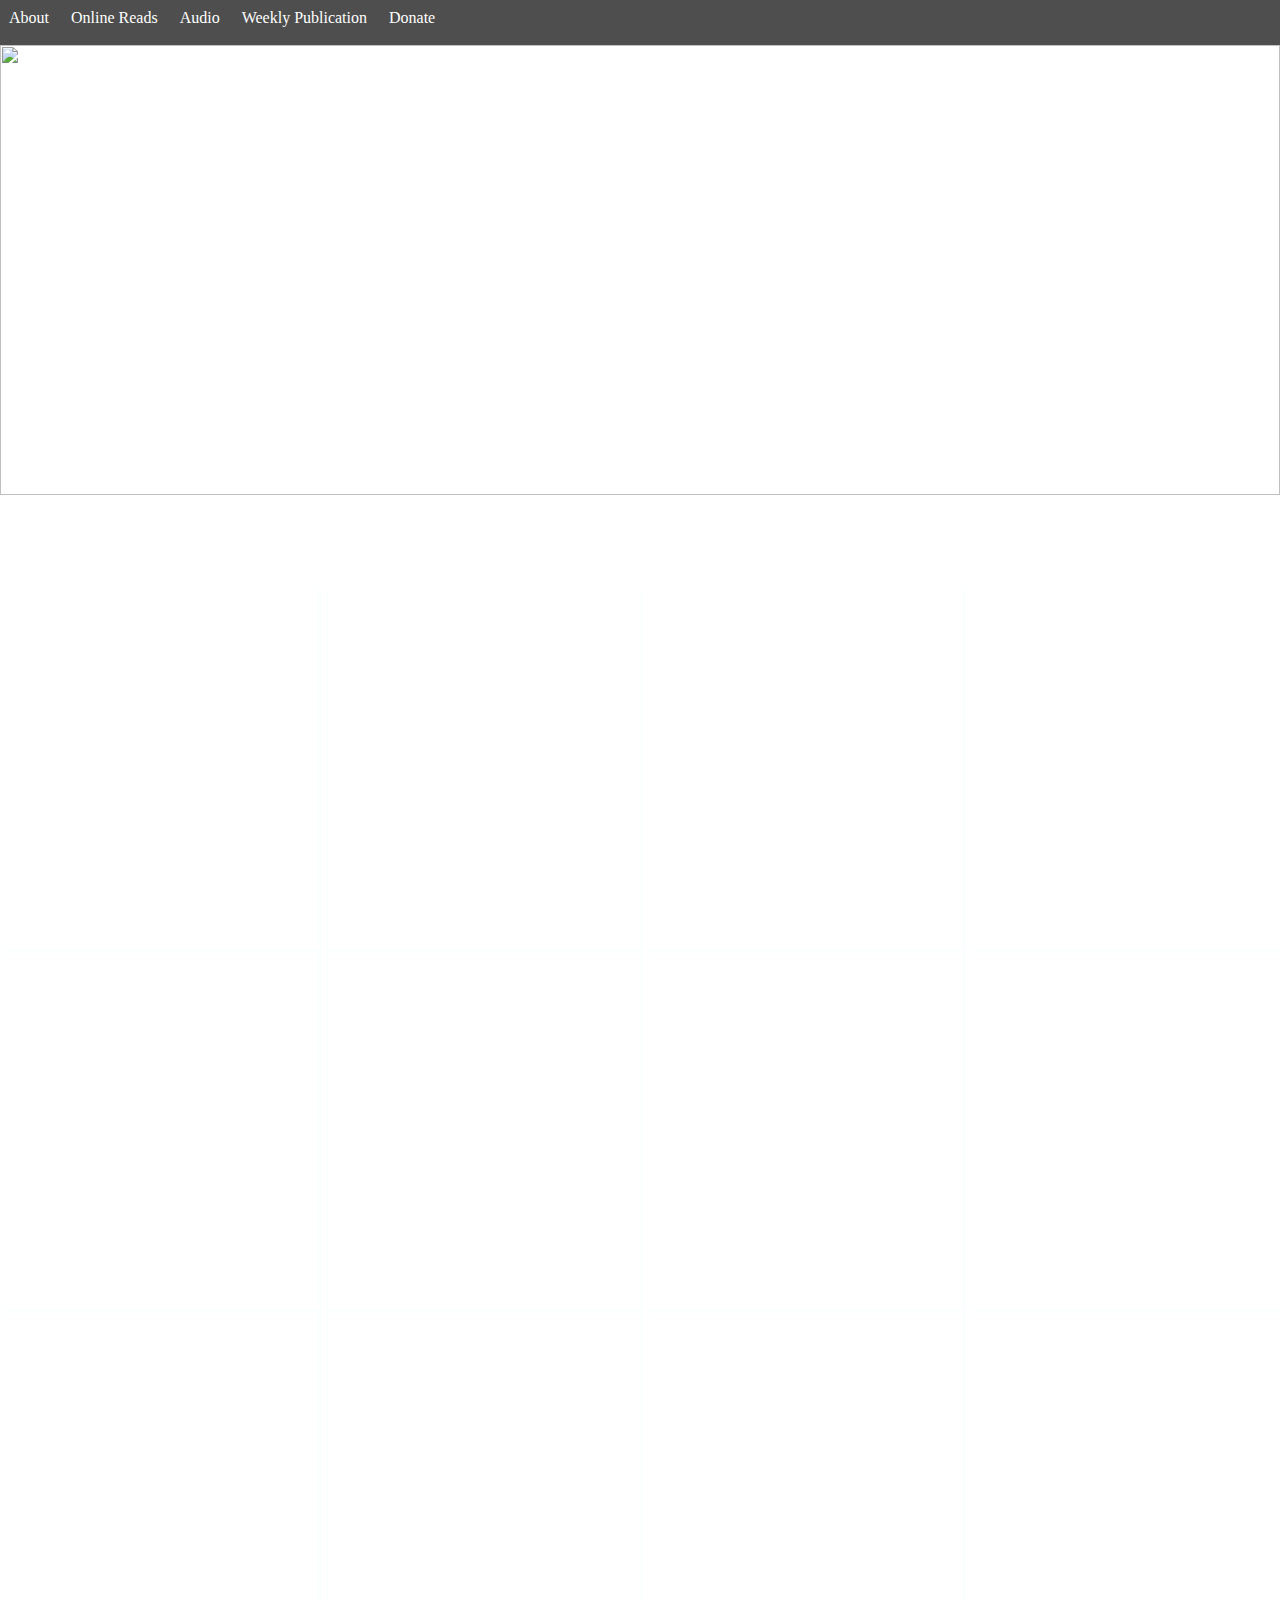
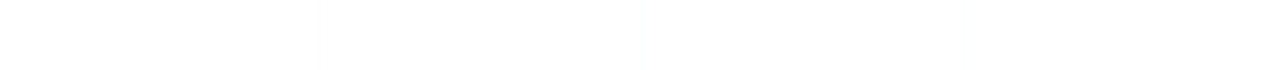
==== index.html @ f44ef444 "got initial view up" ====
<!DOCTYPE html>
<html>
<head>
  <meta charset="utf-8" />
  <meta http-equiv="X-UA-Compatible" content="IE=edge">
  <title>SIE</title>
  <meta name="viewport" content="width=device-width, initial-scale=1">
  <link rel="stylesheet" type="text/css" media="screen" href="style.css" />
  <link rel="icon" type="image/png" href="https://w3.chabad.org/media/images/1077/XNau10770991.png">
</head>
<body class="product-body">

  <nav class="product-nav">
    <a href="https://www.sie.org/templates/articlecco_cdo/aid/2224490/jewish/About.htm">About</a>
    <a href="https://www.sie.org/templates/sie/article_cdo/aid/2224514/jewish/Read-Our-Books.htm">Online Reads</a>
    <a href="https://www.sie.org/library/article_cdo/aid/2224521/jewish/Audio.htm">Audio</a>
    <a href="./pdf/SIE 03.pdf">Weekly Publication</a>
    <a href="https://www.sie.org/templates/fundraising/default_cdo/aid/4260668/jewish/Campaign.htm">Donate</a>
  </nav>


  <header class="product-header">
    <img class="header-img" src="https://w3.chabad.org/media/images/516/YRNj5160081.jpg" alt="">
  </header>

  <div class="container">
    <div class="product">
      <img class="product-img" src="https://www.greenfieldjudaica.com/itemimageslarge/Likkutei_sichos.jpg" alt="">
    </div>
    <div class="product">
      <img class="product-img" src="https://images-na.ssl-images-amazon.com/images/I/61hXWC4iEHL._SX258_BO1,204,203,200_.jpg" alt="">
    </div>
    <div class="product">
      <img class="product-img" src="https://w3.chabad.org/media/images/1077/ioUf10772530.jpg" alt="">
    </div>
    <div class="product">
      <img class="product-img" src="https://mekorjudaica.com/media/catalog/product/cache/1/thumbnail/9df78eab33525d08d6e5fb8d27136e95/t/a/tantah.jpg" alt="">
    </div>
    <div class="product">
      <img class="product-img" src="https://w3.chabad.org/media/images/1077/prWn10772538.jpg" alt="">
    </div>
    <div class="product">
      <img class="product-img" src="https://w3.chabad.org/media/images/1077/lTxE10772534.jpg" alt="">
    </div>
    <div class="product">
      <img class="product-img" src="https://www.shluchimservices.com/pub/media/catalog/product/cache/f073062f50e48eb0f0998593e568d857/d/o/download_7.jpg" alt="">
    </div>
    <div class="product">
      <img class="product-img" src="https://w3.chabad.org/media/images/1077/qLrL10772532.jpg" alt="">
    </div>
    <div class="product">
      <img class="product-img" src="https://images.gr-assets.com/books/1397369614l/21594310.jpg" alt="">
    </div>
    <div class="product">
      <img class="product-img" src="http://store.kehotonline.com/images/ere-stud1.jpg" alt="">
    </div>
    <div class="product">
      <img class="product-img" src="https://pro2-bar-s3-cdn-cf6.myportfolio.com/c5a9a471d874c372f7c5f5c0f3706045/a69bccea07ddb7fbec025082_rw_1920.jpg?h=57b13978d3013f30b611802552226130" alt="">
    </div>
    <div class="product">
      <img class="product-img" src="https://images-na.ssl-images-amazon.com/images/I/71Izxpb0QsL.jpg" alt="">
    </div>
  </div>

  <script src="main.js"></script>
</body>
</html>
---- style.css ----
.product-body{
  width: 100%;
  margin: 0 auto;
}

.product-nav {
  height: 5vh;
  background-color: rgb(77, 78, 77);
}


.product-nav > a{
  color: white;
  text-decoration: none;
  margin: 1vh;
  display: inline-block;
}

.product-header{
  height: 60vh;
}

.header-img{
  width: 100%;
  height: 50vh;
}


.container{
  display: grid;
  grid-gap: 10px;
  grid-template-columns: repeat(auto-fit, minmax(300px, 4fr));
  grid-auto-rows: 350px;
}

.product{
  display: flex;
  justify-content: center;
  margin: 5px;
  box-shadow: 1px 1px 2px 2px #fbffff;
  height: 40vh;
  width: 100%;
}

.product-img{
  width: 80%;
}





.product:hover{
  box-shadow: 0px 0px 0px 0px #cecbcb;
}

.product-img:hover{
  box-shadow: 1px 1px 1px 1px #cecbcb;
}
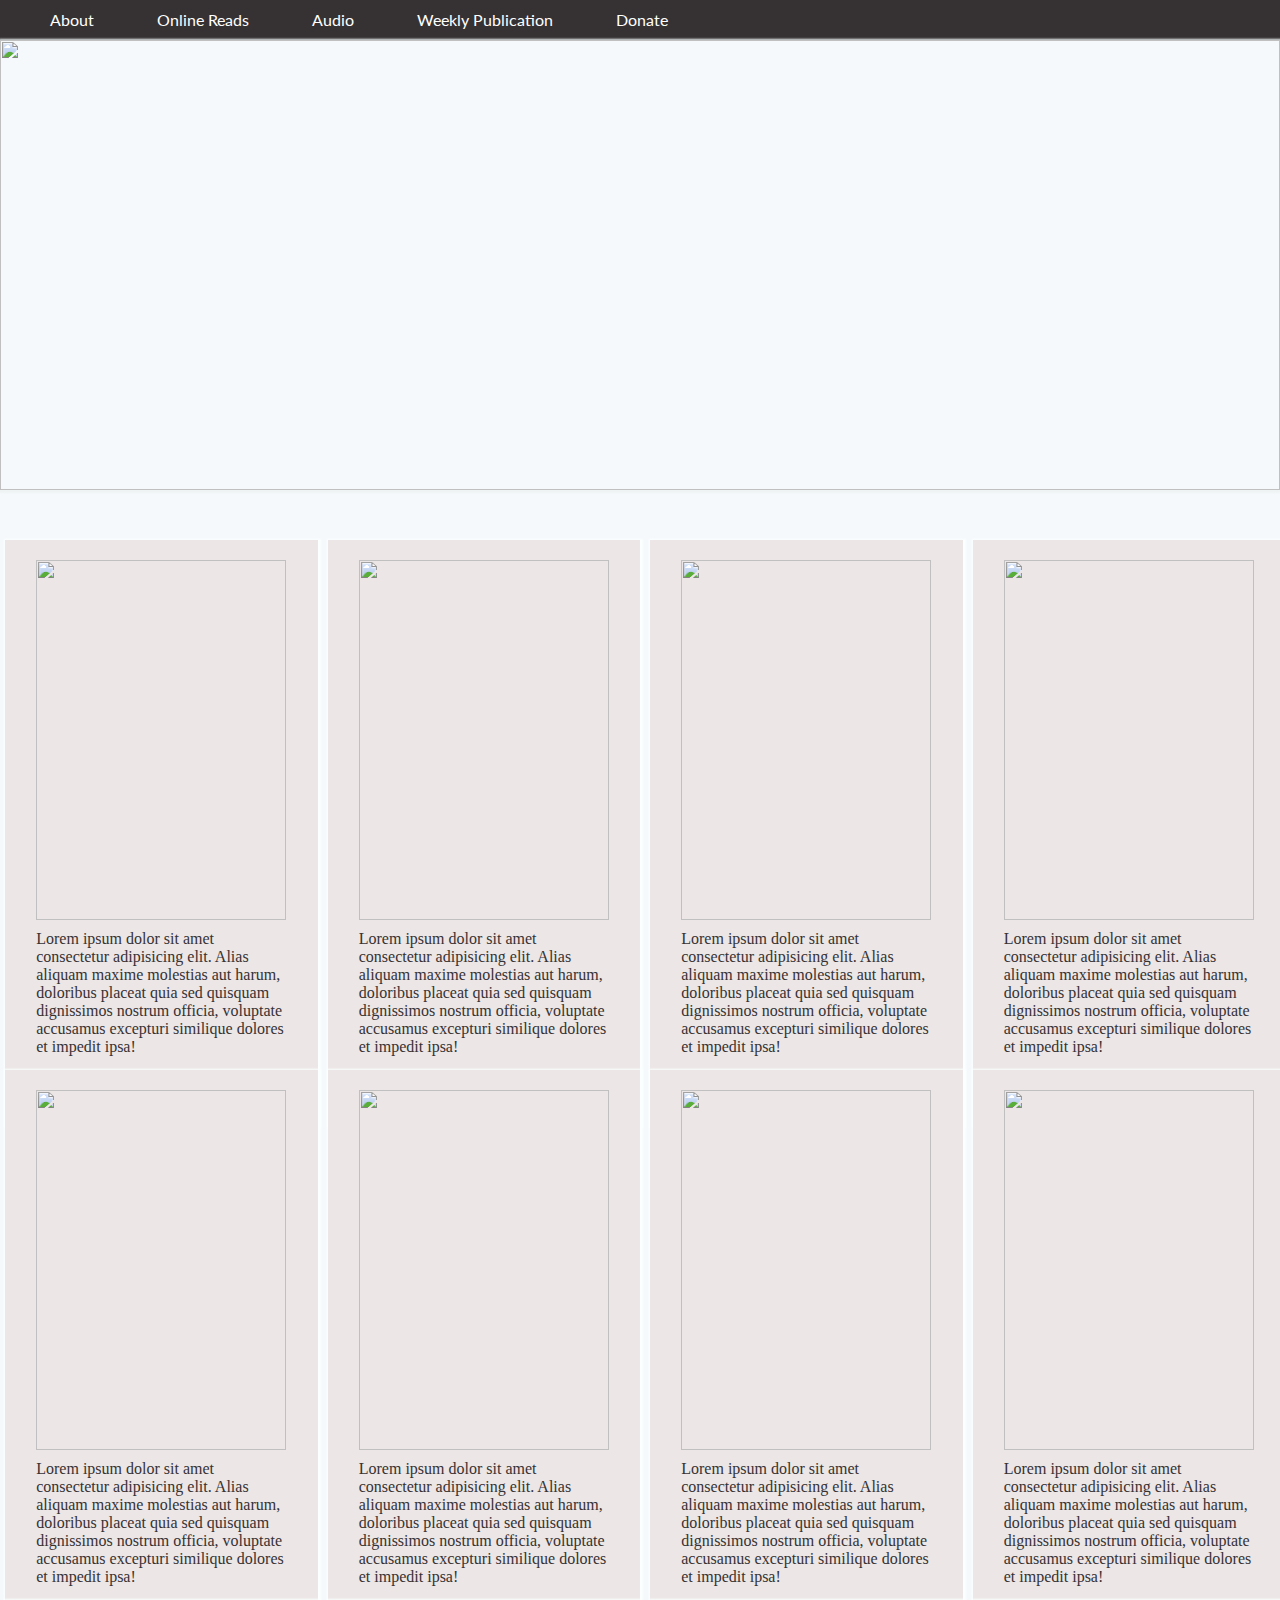
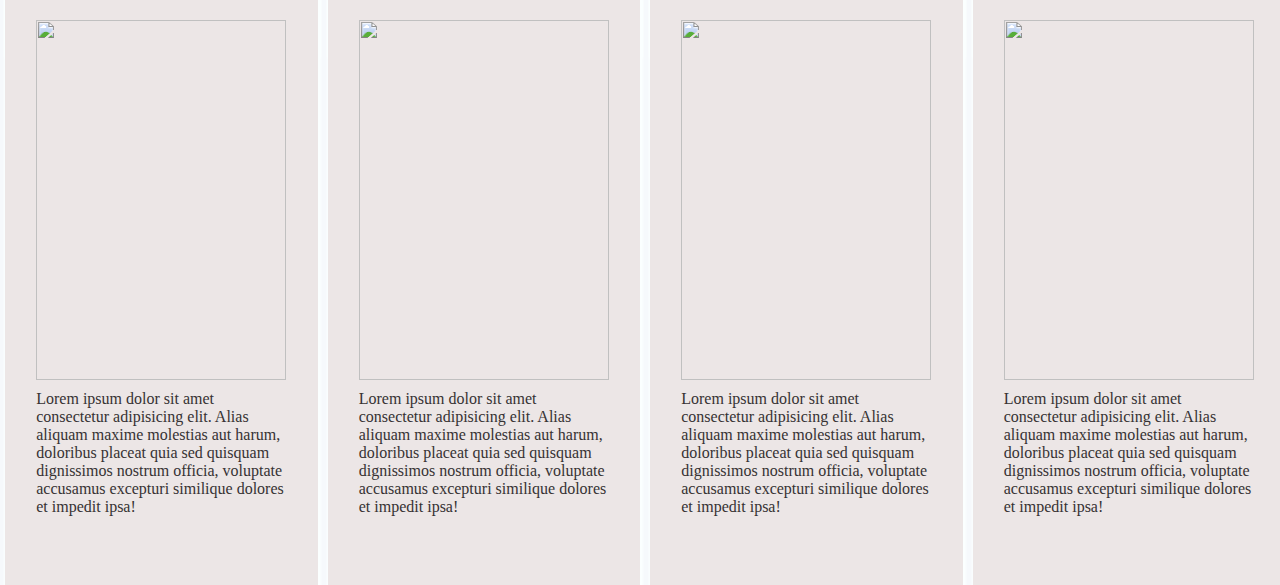
==== commit f8cf579c: "added to home: image description, About: fixed up video" ====
--- a/index.html
+++ b/index.html
@@ -5,13 +5,14 @@
   <meta http-equiv="X-UA-Compatible" content="IE=edge">
   <title>SIE</title>
   <meta name="viewport" content="width=device-width, initial-scale=1">
+  <link href="https://fonts.googleapis.com/css?family=Lato" rel="stylesheet">
   <link rel="stylesheet" type="text/css" media="screen" href="style.css" />
   <link rel="icon" type="image/png" href="https://w3.chabad.org/media/images/1077/XNau10770991.png">
 </head>
 <body class="product-body">
 
   <nav class="product-nav">
-    <a href="https://www.sie.org/templates/articlecco_cdo/aid/2224490/jewish/About.htm">About</a>
+    <a href="./about.html">About</a>
     <a href="https://www.sie.org/templates/sie/article_cdo/aid/2224514/jewish/Read-Our-Books.htm">Online Reads</a>
     <a href="https://www.sie.org/library/article_cdo/aid/2224521/jewish/Audio.htm">Audio</a>
     <a href="./pdf/SIE 03.pdf">Weekly Publication</a>
@@ -25,40 +26,85 @@
 
   <div class="container">
     <div class="product">
-      <img class="product-img" src="https://www.greenfieldjudaica.com/itemimageslarge/Likkutei_sichos.jpg" alt="">
+      <span>
+        <img class="product-img" src="https://www.greenfieldjudaica.com/itemimageslarge/Likkutei_sichos.jpg" alt="">
+        <div class="product-para">Lorem ipsum dolor sit amet consectetur adipisicing elit. Alias aliquam maxime molestias aut harum, doloribus placeat quia sed quisquam dignissimos nostrum officia, voluptate accusamus excepturi similique dolores et impedit ipsa!</div>
+      </span>
     </div>
     <div class="product">
+<span>
       <img class="product-img" src="https://images-na.ssl-images-amazon.com/images/I/61hXWC4iEHL._SX258_BO1,204,203,200_.jpg" alt="">
+<div class="product-para">Lorem ipsum dolor sit amet consectetur adipisicing elit. Alias aliquam maxime molestias aut harum, doloribus placeat quia sed quisquam dignissimos nostrum officia, voluptate accusamus excepturi similique dolores et impedit ipsa!</div>
+      </span>
     </div>
     <div class="product">
-      <img class="product-img" src="https://w3.chabad.org/media/images/1077/ioUf10772530.jpg" alt="">
+      <span>      <img class="product-img" src="https://w3.chabad.org/media/images/1077/ioUf10772530.jpg" alt="">
+      <div class="product-para">Lorem ipsum dolor sit amet consectetur adipisicing elit. Alias aliquam maxime molestias aut harum, doloribus placeat quia
+        sed quisquam dignissimos nostrum officia, voluptate accusamus excepturi similique dolores et impedit ipsa!</div>
+      </span>
     </div>
     <div class="product">
+      <span>
       <img class="product-img" src="https://mekorjudaica.com/media/catalog/product/cache/1/thumbnail/9df78eab33525d08d6e5fb8d27136e95/t/a/tantah.jpg" alt="">
+      <div class="product-para">Lorem ipsum dolor sit amet consectetur adipisicing elit. Alias aliquam maxime molestias aut harum, doloribus placeat quia
+        sed quisquam dignissimos nostrum officia, voluptate accusamus excepturi similique dolores et impedit ipsa!</div>
+      </span>
     </div>
     <div class="product">
+      <span>
       <img class="product-img" src="https://w3.chabad.org/media/images/1077/prWn10772538.jpg" alt="">
+      <div class="product-para">Lorem ipsum dolor sit amet consectetur adipisicing elit. Alias aliquam maxime molestias aut harum, doloribus placeat quia
+        sed quisquam dignissimos nostrum officia, voluptate accusamus excepturi similique dolores et impedit ipsa!</div>
+      </span>
     </div>
     <div class="product">
+      <span>
       <img class="product-img" src="https://w3.chabad.org/media/images/1077/lTxE10772534.jpg" alt="">
+      <div class="product-para">Lorem ipsum dolor sit amet consectetur adipisicing elit. Alias aliquam maxime molestias aut harum, doloribus placeat quia
+        sed quisquam dignissimos nostrum officia, voluptate accusamus excepturi similique dolores et impedit ipsa!</div>
+      </span>
     </div>
     <div class="product">
+      <span>
       <img class="product-img" src="https://www.shluchimservices.com/pub/media/catalog/product/cache/f073062f50e48eb0f0998593e568d857/d/o/download_7.jpg" alt="">
+      <div class="product-para">Lorem ipsum dolor sit amet consectetur adipisicing elit. Alias aliquam maxime molestias aut harum, doloribus placeat quia
+        sed quisquam dignissimos nostrum officia, voluptate accusamus excepturi similique dolores et impedit ipsa!</div>
+      </span>
     </div>
     <div class="product">
+      <span>
       <img class="product-img" src="https://w3.chabad.org/media/images/1077/qLrL10772532.jpg" alt="">
+      <div class="product-para">Lorem ipsum dolor sit amet consectetur adipisicing elit. Alias aliquam maxime molestias aut harum, doloribus placeat quia
+        sed quisquam dignissimos nostrum officia, voluptate accusamus excepturi similique dolores et impedit ipsa!</div>
+      </span>
     </div>
     <div class="product">
+      <span>
       <img class="product-img" src="https://images.gr-assets.com/books/1397369614l/21594310.jpg" alt="">
+      <div class="product-para">Lorem ipsum dolor sit amet consectetur adipisicing elit. Alias aliquam maxime molestias aut harum, doloribus placeat quia
+        sed quisquam dignissimos nostrum officia, voluptate accusamus excepturi similique dolores et impedit ipsa!</div>
+      </span>
     </div>
     <div class="product">
+      <span>
       <img class="product-img" src="http://store.kehotonline.com/images/ere-stud1.jpg" alt="">
+      <div class="product-para">Lorem ipsum dolor sit amet consectetur adipisicing elit. Alias aliquam maxime molestias aut harum, doloribus placeat quia
+        sed quisquam dignissimos nostrum officia, voluptate accusamus excepturi similique dolores et impedit ipsa!</div>
+      </span>
     </div>
     <div class="product">
+      <span>
       <img class="product-img" src="https://pro2-bar-s3-cdn-cf6.myportfolio.com/c5a9a471d874c372f7c5f5c0f3706045/a69bccea07ddb7fbec025082_rw_1920.jpg?h=57b13978d3013f30b611802552226130" alt="">
+      <div class="product-para">Lorem ipsum dolor sit amet consectetur adipisicing elit. Alias aliquam maxime molestias aut harum, doloribus placeat quia
+        sed quisquam dignissimos nostrum officia, voluptate accusamus excepturi similique dolores et impedit ipsa!</div>
+      </span>
     </div>
     <div class="product">
+      <span>
       <img class="product-img" src="https://images-na.ssl-images-amazon.com/images/I/71Izxpb0QsL.jpg" alt="">
+      <div class="product-para">Lorem ipsum dolor sit amet consectetur adipisicing elit. Alias aliquam maxime molestias aut harum, doloribus placeat quia
+        sed quisquam dignissimos nostrum officia, voluptate accusamus excepturi similique dolores et impedit ipsa!</div>
+      </span>
     </div>
   </div>
 
--- a/style.css
+++ b/style.css
@@ -1,11 +1,13 @@
 .product-body{
   width: 100%;
   margin: 0 auto;
+  background-color: rgb(246, 249, 252);
 }
 
 .product-nav {
-  height: 5vh;
-  background-color: rgb(77, 78, 77);
+  height: 40px;
+  /* background-color: rgb(77, 78, 77); */
+  background-color: rgb(54, 50, 51);
 }
 
 
@@ -14,15 +16,19 @@
   text-decoration: none;
   margin: 1vh;
   display: inline-block;
+  font-family: 'Lato', sans-serif;
+  margin-left: 50px;
+  margin-top: 10px;
 }
 
 .product-header{
-  height: 60vh;
+  height: 55vh;
 }
 
 .header-img{
   width: 100%;
   height: 50vh;
+  box-shadow: 1px 1px 2px 2px #eef3f3;
 }
 
 
@@ -30,7 +36,7 @@
   display: grid;
   grid-gap: 10px;
   grid-template-columns: repeat(auto-fit, minmax(300px, 4fr));
-  grid-auto-rows: 350px;
+  grid-auto-rows: 520px;
 }
 
 .product{
@@ -38,23 +44,78 @@
   justify-content: center;
   margin: 5px;
   box-shadow: 1px 1px 2px 2px #fbffff;
-  height: 40vh;
+  height: 65vh;
+  background-color: rgb(236, 230, 230);
   width: 100%;
+  /* margin-bottom: 300px; */
+}
+
+span{
+  padding: 20px;
+  display: inline-flex;
+  /* width: 100px; */
+  flex-direction: row;
+  flex-wrap: wrap;
+  /* height: 150px; */
+  width: 80%;
+  height: 60vh;
 }
 
 .product-img{
-  width: 80%;
+  width: 100%;
+  height: 40vh;
+  /* display: inline-block; */
+}
+
+.product-para{
+  /* background-color: blanchedalmond; */
+  /* display: inline-block; */
+  padding-top: 10px;
+  height: 20vh;
+  width: 100%;
+  font-size: 16px;
+  line-height: 18px;
+  color: rgb(54, 50, 51);
 }
 
 
 
 
-
 .product:hover{
-  box-shadow: 0px 0px 0px 0px #cecbcb;
-}
-
-.product-img:hover{
   box-shadow: 1px 1px 1px 1px #cecbcb;
 }
 
+/* .product-img:hover{
+  box-shadow: 1px 1px 1px 1px #cecbcb;
+} */
+
+
+
+
+@media screen and (max-width: 600px) {
+
+  .product-nav {
+  height: 70px;
+  /* background-color: rgb(77, 78, 77); */
+  /* background-color: rgb(54, 50, 51); */
+}
+
+  .product-header{
+    height: 33vh;
+  }
+
+  .header-img{
+    /* width: 100%; */
+    height: 30vh;
+
+  }
+  .product{
+    height: 80vh;
+  }
+
+  .product-img{
+    width: 80%;
+    height: 40vh;
+  }
+
+}
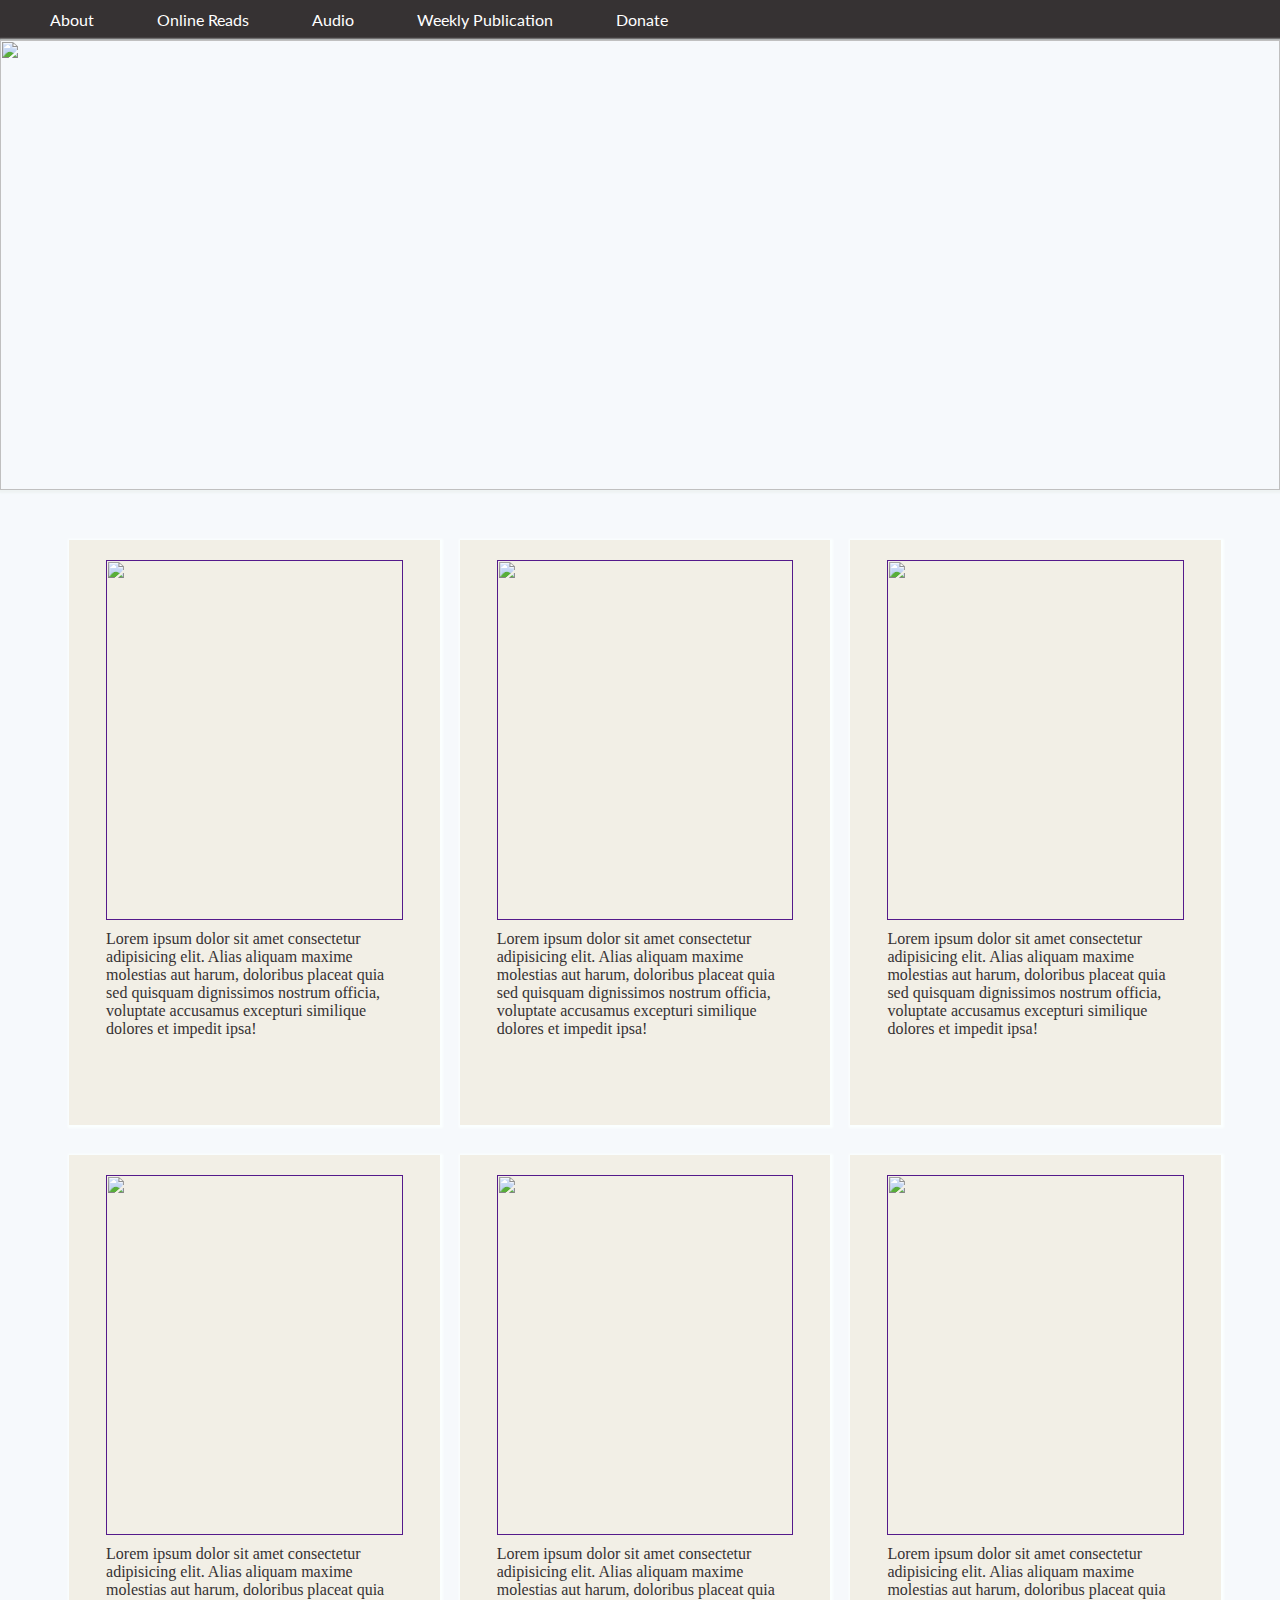
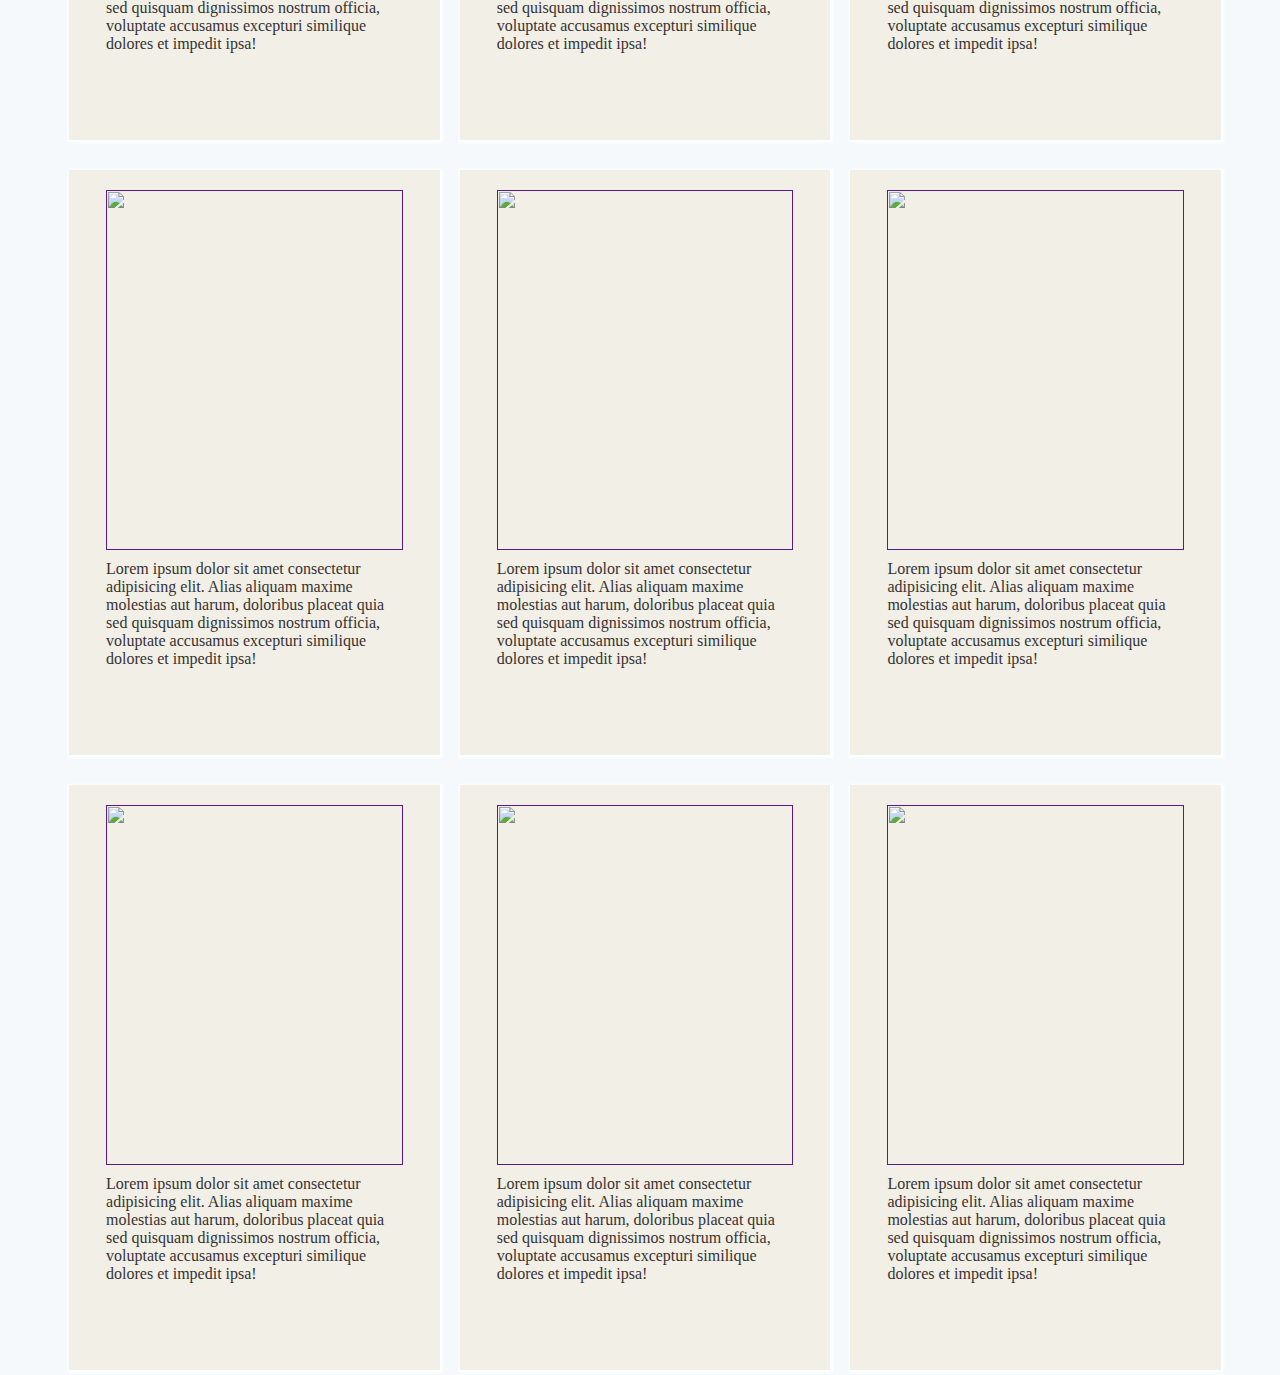
==== commit d4f977d2: "donate button when hover" ====
--- a/index.html
+++ b/index.html
@@ -1,5 +1,6 @@
 <!DOCTYPE html>
 <html>
+
 <head>
   <meta charset="utf-8" />
   <meta http-equiv="X-UA-Compatible" content="IE=edge">
@@ -9,6 +10,7 @@
   <link rel="stylesheet" type="text/css" media="screen" href="style.css" />
   <link rel="icon" type="image/png" href="https://w3.chabad.org/media/images/1077/XNau10770991.png">
 </head>
+
 <body class="product-body">
 
   <nav class="product-nav">
@@ -27,87 +29,129 @@
   <div class="container">
     <div class="product">
       <span>
-        <img class="product-img" src="https://www.greenfieldjudaica.com/itemimageslarge/Likkutei_sichos.jpg" alt="">
-        <div class="product-para">Lorem ipsum dolor sit amet consectetur adipisicing elit. Alias aliquam maxime molestias aut harum, doloribus placeat quia sed quisquam dignissimos nostrum officia, voluptate accusamus excepturi similique dolores et impedit ipsa!</div>
+        <a href="">
+        <img class="product-img" id="image-one" src="https://www.greenfieldjudaica.com/itemimageslarge/Likkutei_sichos.jpg" alt="">
+        <button>Donate</button>
+        </a>
+        <div class="product-para">Lorem ipsum dolor sit amet consectetur adipisicing elit. Alias aliquam maxime molestias aut harum, doloribus placeat
+          quia sed quisquam dignissimos nostrum officia, voluptate accusamus excepturi similique dolores et impedit ipsa!</div>
       </span>
     </div>
+
+
     <div class="product">
-<span>
-      <img class="product-img" src="https://images-na.ssl-images-amazon.com/images/I/61hXWC4iEHL._SX258_BO1,204,203,200_.jpg" alt="">
-<div class="product-para">Lorem ipsum dolor sit amet consectetur adipisicing elit. Alias aliquam maxime molestias aut harum, doloribus placeat quia sed quisquam dignissimos nostrum officia, voluptate accusamus excepturi similique dolores et impedit ipsa!</div>
-      </span>
-    </div>
-    <div class="product">
-      <span>      <img class="product-img" src="https://w3.chabad.org/media/images/1077/ioUf10772530.jpg" alt="">
-      <div class="product-para">Lorem ipsum dolor sit amet consectetur adipisicing elit. Alias aliquam maxime molestias aut harum, doloribus placeat quia
-        sed quisquam dignissimos nostrum officia, voluptate accusamus excepturi similique dolores et impedit ipsa!</div>
+      <span>
+        <a href="">
+        <img class="product-img" id="image-two" src="https://images-na.ssl-images-amazon.com/images/I/61hXWC4iEHL._SX258_BO1,204,203,200_.jpg" alt="">
+        <button>Donate</button>
+        </a>
+        <div class="product-para">Lorem ipsum dolor sit amet consectetur adipisicing elit. Alias aliquam maxime molestias aut harum, doloribus placeat
+          quia sed quisquam dignissimos nostrum officia, voluptate accusamus excepturi similique dolores et impedit ipsa!</div>
       </span>
     </div>
     <div class="product">
       <span>
-      <img class="product-img" src="https://mekorjudaica.com/media/catalog/product/cache/1/thumbnail/9df78eab33525d08d6e5fb8d27136e95/t/a/tantah.jpg" alt="">
-      <div class="product-para">Lorem ipsum dolor sit amet consectetur adipisicing elit. Alias aliquam maxime molestias aut harum, doloribus placeat quia
-        sed quisquam dignissimos nostrum officia, voluptate accusamus excepturi similique dolores et impedit ipsa!</div>
+        <a href="">
+        <img class="product-img" id="image-three" src="https://w3.chabad.org/media/images/1077/ioUf10772530.jpg" alt="">
+        <button>Donate</button>
+        </a>
+        <div class="product-para">Lorem ipsum dolor sit amet consectetur adipisicing elit. Alias aliquam maxime molestias aut harum, doloribus placeat
+          quia sed quisquam dignissimos nostrum officia, voluptate accusamus excepturi similique dolores et impedit ipsa!</div>
       </span>
     </div>
     <div class="product">
       <span>
-      <img class="product-img" src="https://w3.chabad.org/media/images/1077/prWn10772538.jpg" alt="">
-      <div class="product-para">Lorem ipsum dolor sit amet consectetur adipisicing elit. Alias aliquam maxime molestias aut harum, doloribus placeat quia
-        sed quisquam dignissimos nostrum officia, voluptate accusamus excepturi similique dolores et impedit ipsa!</div>
+        <a href="">
+        <img class="product-img" id="image-four" src="https://mekorjudaica.com/media/catalog/product/cache/1/thumbnail/9df78eab33525d08d6e5fb8d27136e95/t/a/tantah.jpg" alt="">
+        <button>Donate</button>
+        </a>
+        <div class="product-para">Lorem ipsum dolor sit amet consectetur adipisicing elit. Alias aliquam maxime molestias aut harum, doloribus placeat
+          quia sed quisquam dignissimos nostrum officia, voluptate accusamus excepturi similique dolores et impedit ipsa!</div>
       </span>
     </div>
     <div class="product">
       <span>
-      <img class="product-img" src="https://w3.chabad.org/media/images/1077/lTxE10772534.jpg" alt="">
-      <div class="product-para">Lorem ipsum dolor sit amet consectetur adipisicing elit. Alias aliquam maxime molestias aut harum, doloribus placeat quia
-        sed quisquam dignissimos nostrum officia, voluptate accusamus excepturi similique dolores et impedit ipsa!</div>
+        <a href="">
+        <img class="product-img" id="image-five" src="https://w3.chabad.org/media/images/1077/prWn10772538.jpg" alt="">
+        <button>Donate</button>
+        </a>
+        <div class="product-para">Lorem ipsum dolor sit amet consectetur adipisicing elit. Alias aliquam maxime molestias aut harum, doloribus placeat
+          quia sed quisquam dignissimos nostrum officia, voluptate accusamus excepturi similique dolores et impedit ipsa!</div>
       </span>
     </div>
     <div class="product">
       <span>
-      <img class="product-img" src="https://www.shluchimservices.com/pub/media/catalog/product/cache/f073062f50e48eb0f0998593e568d857/d/o/download_7.jpg" alt="">
-      <div class="product-para">Lorem ipsum dolor sit amet consectetur adipisicing elit. Alias aliquam maxime molestias aut harum, doloribus placeat quia
-        sed quisquam dignissimos nostrum officia, voluptate accusamus excepturi similique dolores et impedit ipsa!</div>
+        <a href="">
+        <img class="product-img" id="image-six" src="https://w3.chabad.org/media/images/1077/lTxE10772534.jpg" alt="">
+        <button>Donate</button>
+        </a>
+        <div class="product-para">Lorem ipsum dolor sit amet consectetur adipisicing elit. Alias aliquam maxime molestias aut harum, doloribus placeat
+          quia sed quisquam dignissimos nostrum officia, voluptate accusamus excepturi similique dolores et impedit ipsa!</div>
       </span>
     </div>
     <div class="product">
       <span>
-      <img class="product-img" src="https://w3.chabad.org/media/images/1077/qLrL10772532.jpg" alt="">
-      <div class="product-para">Lorem ipsum dolor sit amet consectetur adipisicing elit. Alias aliquam maxime molestias aut harum, doloribus placeat quia
-        sed quisquam dignissimos nostrum officia, voluptate accusamus excepturi similique dolores et impedit ipsa!</div>
+        <a href="">
+        <img class="product-img" id="image-seven" src="https://www.shluchimservices.com/pub/media/catalog/product/cache/f073062f50e48eb0f0998593e568d857/d/o/download_7.jpg" alt="">
+        <button>Donate</button>
+        </a>
+        <div class="product-para">Lorem ipsum dolor sit amet consectetur adipisicing elit. Alias aliquam maxime molestias aut harum, doloribus placeat
+          quia sed quisquam dignissimos nostrum officia, voluptate accusamus excepturi similique dolores et impedit ipsa!</div>
       </span>
     </div>
     <div class="product">
       <span>
-      <img class="product-img" src="https://images.gr-assets.com/books/1397369614l/21594310.jpg" alt="">
-      <div class="product-para">Lorem ipsum dolor sit amet consectetur adipisicing elit. Alias aliquam maxime molestias aut harum, doloribus placeat quia
-        sed quisquam dignissimos nostrum officia, voluptate accusamus excepturi similique dolores et impedit ipsa!</div>
+        <a href="">
+        <img class="product-img" id="image-eight" src="https://w3.chabad.org/media/images/1077/qLrL10772532.jpg" alt="">
+        <button>Donate</button>
+        </a>
+        <div class="product-para">Lorem ipsum dolor sit amet consectetur adipisicing elit. Alias aliquam maxime molestias aut harum, doloribus placeat
+          quia sed quisquam dignissimos nostrum officia, voluptate accusamus excepturi similique dolores et impedit ipsa!</div>
       </span>
     </div>
     <div class="product">
       <span>
-      <img class="product-img" src="http://store.kehotonline.com/images/ere-stud1.jpg" alt="">
-      <div class="product-para">Lorem ipsum dolor sit amet consectetur adipisicing elit. Alias aliquam maxime molestias aut harum, doloribus placeat quia
-        sed quisquam dignissimos nostrum officia, voluptate accusamus excepturi similique dolores et impedit ipsa!</div>
+        <a href="">
+        <img class="product-img" id="image-nine" src="https://images.gr-assets.com/books/1397369614l/21594310.jpg" alt="">
+        <button>Donate</button>
+        </a>
+        <div class="product-para">Lorem ipsum dolor sit amet consectetur adipisicing elit. Alias aliquam maxime molestias aut harum, doloribus placeat
+          quia sed quisquam dignissimos nostrum officia, voluptate accusamus excepturi similique dolores et impedit ipsa!</div>
       </span>
     </div>
     <div class="product">
       <span>
-      <img class="product-img" src="https://pro2-bar-s3-cdn-cf6.myportfolio.com/c5a9a471d874c372f7c5f5c0f3706045/a69bccea07ddb7fbec025082_rw_1920.jpg?h=57b13978d3013f30b611802552226130" alt="">
-      <div class="product-para">Lorem ipsum dolor sit amet consectetur adipisicing elit. Alias aliquam maxime molestias aut harum, doloribus placeat quia
-        sed quisquam dignissimos nostrum officia, voluptate accusamus excepturi similique dolores et impedit ipsa!</div>
+        <a href="">
+        <img class="product-img" id="image-ten" src="http://store.kehotonline.com/images/ere-stud1.jpg" alt="">
+        <button>Donate</button>
+        </a>
+        <div class="product-para">Lorem ipsum dolor sit amet consectetur adipisicing elit. Alias aliquam maxime molestias aut harum, doloribus placeat
+          quia sed quisquam dignissimos nostrum officia, voluptate accusamus excepturi similique dolores et impedit ipsa!</div>
       </span>
     </div>
     <div class="product">
       <span>
-      <img class="product-img" src="https://images-na.ssl-images-amazon.com/images/I/71Izxpb0QsL.jpg" alt="">
-      <div class="product-para">Lorem ipsum dolor sit amet consectetur adipisicing elit. Alias aliquam maxime molestias aut harum, doloribus placeat quia
-        sed quisquam dignissimos nostrum officia, voluptate accusamus excepturi similique dolores et impedit ipsa!</div>
+        <a href="">
+        <img class="product-img" id="image-eleven" src="https://pro2-bar-s3-cdn-cf6.myportfolio.com/c5a9a471d874c372f7c5f5c0f3706045/a69bccea07ddb7fbec025082_rw_1920.jpg?h=57b13978d3013f30b611802552226130" alt="">
+        <button>Donate</button>
+        </a>
+        <div class="product-para">Lorem ipsum dolor sit amet consectetur adipisicing elit. Alias aliquam maxime molestias aut harum, doloribus placeat
+          quia sed quisquam dignissimos nostrum officia, voluptate accusamus excepturi similique dolores et impedit ipsa!</div>
+      </span>
+    </div>
+    <div class="product">
+      <span>
+        <a href="">
+        <img class="product-img" id="image-twelve" src="https://images-na.ssl-images-amazon.com/images/I/71Izxpb0QsL.jpg" alt="">
+        <button>Donate</button>
+        </a>
+        <div class="product-para">Lorem ipsum dolor sit amet consectetur adipisicing elit. Alias aliquam maxime molestias aut harum, doloribus placeat
+          quia sed quisquam dignissimos nostrum officia, voluptate accusamus excepturi similique dolores et impedit ipsa!</div>
       </span>
     </div>
   </div>
 
   <script src="main.js"></script>
 </body>
+
 </html>
--- a/style.css
+++ b/style.css
@@ -34,9 +34,12 @@
 
 .container{
   display: grid;
-  grid-gap: 10px;
-  grid-template-columns: repeat(auto-fit, minmax(300px, 4fr));
-  grid-auto-rows: 520px;
+  grid-gap: 20px;
+  grid-template-columns: repeat(auto-fit, minmax(350px, 4fr));
+  /* grid-auto-rows: 600px; */
+  grid-auto-rows: 2fr;
+  width: 90%;
+  margin: 0 auto;
 }
 
 .product{
@@ -45,10 +48,60 @@
   margin: 5px;
   box-shadow: 1px 1px 2px 2px #fbffff;
   height: 65vh;
-  background-color: rgb(236, 230, 230);
+  /* background-color: rgb(236, 230, 230); */
+  background-color: #f2efe6;
   width: 100%;
   /* margin-bottom: 300px; */
-}
+  /* height: 600px; */
+}
+
+/* #image-one{
+  background-image: url("https://www.greenfieldjudaica.com/itemimageslarge/Likkutei_sichos.jpg");
+} */
+
+/* #image-two{
+  background-image: url("https://images-na.ssl-images-amazon.com/images/I/61hXWC4iEHL._SX258_BO1,204,203,200_.jpg");
+} */
+
+/* #image-three{
+  background-image: url("https://w3.chabad.org/media/images/1077/ioUf10772530.jpg");
+} */
+
+/* #image-four{
+  background-image: url("https://mekorjudaica.com/media/catalog/product/cache/1/thumbnail/9df78eab33525d08d6e5fb8d27136e95/t/a/tantah.jpg");
+} */
+
+/* #image-five{
+  background-image: url("https://w3.chabad.org/media/images/1077/prWn10772538.jpg");
+} */
+
+/* #image-six{
+  background-image: url("https://w3.chabad.org/media/images/1077/lTxE10772534.jpg");
+} */
+
+/* #image-seven{
+  background-image: url("https://www.shluchimservices.com/pub/media/catalog/product/cache/f073062f50e48eb0f0998593e568d857/d/o/download_7.jpg");
+} */
+
+/* #image-eight{
+  background-image: url("https://w3.chabad.org/media/images/1077/qLrL10772532.jpg");
+} */
+
+/* #image-nine{
+  background-image: url("https://images.gr-assets.com/books/1397369614l/21594310.jpg");
+} */
+
+/* #image-ten{
+  background-image: url("http://store.kehotonline.com/images/ere-stud1.jpg");
+} */
+
+/* #image-eleven{
+  background-image: url("https://pro2-bar-s3-cdn-cf6.myportfolio.com/c5a9a471d874c372f7c5f5c0f3706045/a69bccea07ddb7fbec025082_rw_1920.jpg?h=57b13978d3013f30b611802552226130");
+} */
+
+/* #image-twelve{
+  background-image: url("https://images-na.ssl-images-amazon.com/images/I/71Izxpb0QsL.jpg");
+} */
 
 span{
   padding: 20px;
@@ -65,6 +118,8 @@
   width: 100%;
   height: 40vh;
   /* display: inline-block; */
+  background-repeat: no-repeat;
+  background-size: 40vh 100%;
 }
 
 .product-para{
@@ -113,9 +168,126 @@
     height: 80vh;
   }
 
+  .container{
+    width: 100%;
+    margin: 0;
+  }
+
   .product-img{
     width: 80%;
     height: 40vh;
   }
 
 }
+
+
+/*
+.hvrbox * {
+	box-sizing: border-box;
+}
+.hvrbox {
+	position: relative;
+	display: inline-block;
+	overflow: hidden;
+	max-width: 100%;
+	height: auto;
+}
+.hvrbox img {
+	max-width: 100%;
+}
+.hvrbox .hvrbox-layer_bottom {
+	display: block;
+}
+.hvrbox .hvrbox-layer_top {
+	opacity: 0;
+	position: absolute;
+	top: 0;
+	left: 0;
+	right: 0;
+	bottom: 0;
+	width: 100%;
+	height: 100%;
+	background: rgba(0, 0, 0, 0.6);
+	color: #fff;
+	padding: 15px;
+	-moz-transition: all 0.4s ease-in-out 0s;
+	-webkit-transition: all 0.4s ease-in-out 0s;
+	-ms-transition: all 0.4s ease-in-out 0s;
+	transition: all 0.4s ease-in-out 0s;
+}
+.hvrbox:hover .hvrbox-layer_top,
+.hvrbox.active .hvrbox-layer_top {
+	opacity: 1;
+}
+.hvrbox .hvrbox-text {
+	text-align: center;
+	font-size: 18px;
+	display: inline-block;
+	position: absolute;
+	top: 50%;
+	left: 50%;
+	-moz-transform: translate(-50%, -50%);
+	-webkit-transform: translate(-50%, -50%);
+	-ms-transform: translate(-50%, -50%);
+	transform: translate(-50%, -50%);
+}
+.hvrbox .hvrbox-text_mobile {
+	font-size: 15px;
+	border-top: 1px solid rgb(179, 179, 179);
+	border-top: 1px solid rgba(179, 179, 179, 0.7);
+	margin-top: 5px;
+	padding-top: 2px;
+	display: none;
+}
+.hvrbox.active .hvrbox-text_mobile {
+	display: block;
+} */
+
+
+
+.product span a{
+  transition: 3s;
+  width: 100%;
+  height: 40vh;
+  /* background-color: white; */
+}
+
+
+
+  .product span a:hover img{
+    /* filter:blur(2px) brightness(80%); */
+  }
+
+   .product span a :not(img){
+    /* position: absolute; */
+    /* top: 30%; */
+    /* z-index: 1; */
+    /* color: #fff; */
+    text-align: center;
+    /* width: 100%; */
+    opacity: 0;
+    transition: .3s;
+  }
+
+  .product span a button{
+    display: block;
+    position: relative;
+    bottom: 60%;
+    left: 35%;
+    padding: 8px 12px;
+    border: 1px solid rgb(241, 143, 143);
+    /* background-color: rgb(255, 253, 253);
+    color: rgb(121, 39, 39); */
+    color: white;
+    background-color: rgb(19, 19, 80);
+    border-radius: 4px;
+    font-size: 18px;
+    font-weight: 700;
+  }
+  /* a h3{
+    top: 50%;
+  } */
+
+  .product span a:hover :not(img){
+    opacity: 1;
+  }
